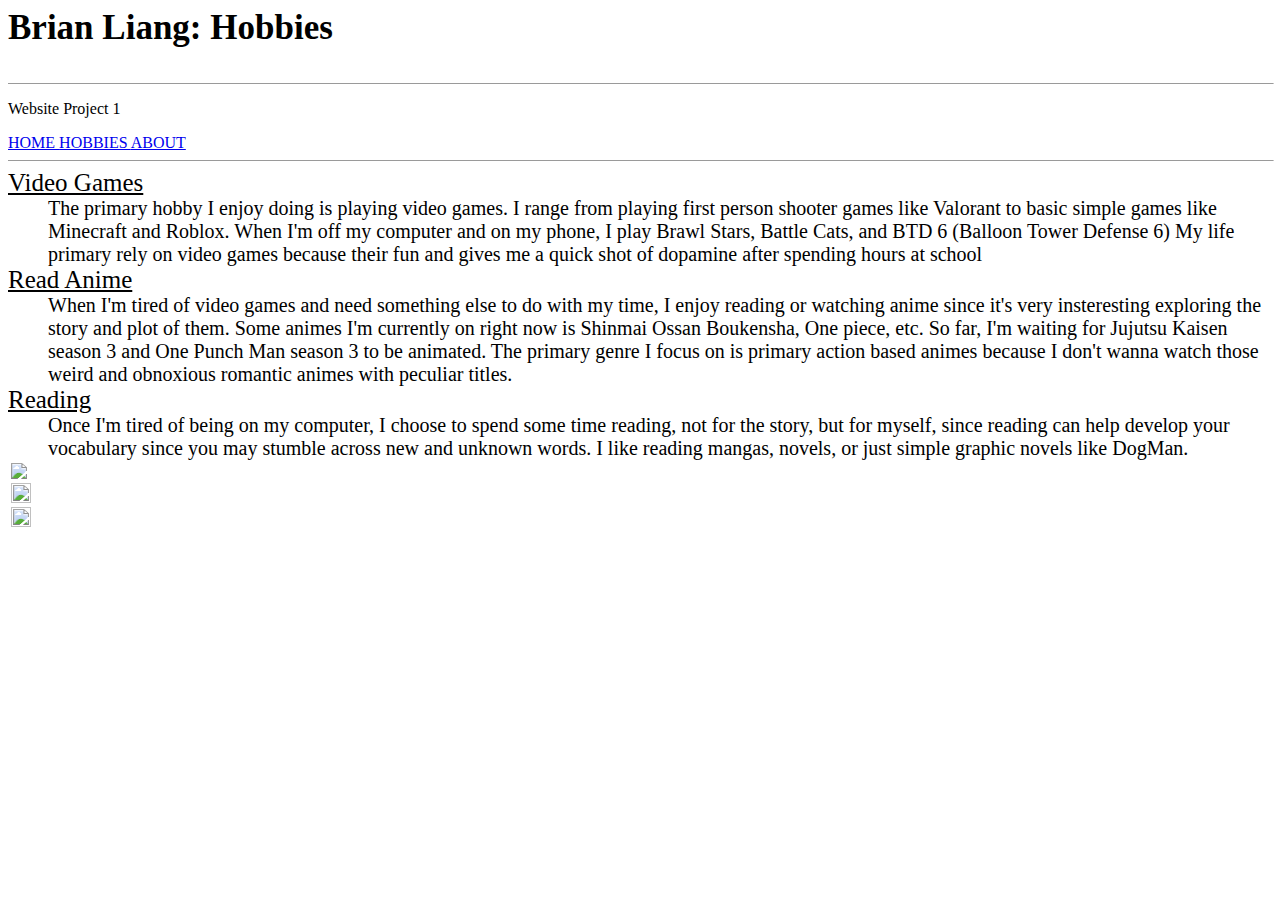
==== HOBBIES.html @ 3a5df7a3 "Add files via upload" ====
<html>
<head>
    <link rel = "stylesheet" type="text/css" href="style.css">
<body>
    <p class = "Title">
        Brian Liang: Hobbies
    </p>
    <hr width="100%" size="1">
        <p>
            Website Project 1
        </p>
        <a href="index.html">HOME </a>  <a href="HOBBIES.html">HOBBIES </a>  <a href="ABOUT.html">ABOUT</a>
        <hr width="100%" size="1">
        <dt class="hobbies">Video Games</dt>
        <dd class="hobbiesindepth">The primary hobby I enjoy doing is playing video games. I range from playing first person shooter games like Valorant to basic simple games like Minecraft and Roblox. When I'm off my computer and on my phone, I play Brawl Stars, Battle Cats, and BTD 6 (Balloon Tower Defense 6) My life primary rely on video games because their fun and gives me a quick shot of dopamine after spending hours at school</dd>

        <dt class="hobbies">Read Anime</dt>
        <dd class="hobbiesindepth">When I'm tired of video games and need something else to do with my time, I enjoy reading or watching anime since it's very insteresting exploring the story and plot of them. Some animes I'm currently on right now is Shinmai Ossan Boukensha, One piece, etc. So far, I'm waiting for Jujutsu Kaisen season 3 and One Punch Man season 3 to be animated. The primary genre I focus on is primary action based animes because I don't wanna watch those weird and obnoxious romantic animes with peculiar titles.</dd>

        <dt class="hobbies">Reading</dt>
        <dd class="hobbiesindepth">Once I'm tired of being on my computer, I choose to spend some time reading, not for the story, but for myself, since reading can help develop your vocabulary since you may stumble across new and unknown words. I like reading mangas, novels, or just simple graphic novels like DogMan. </dd>
        <table>
            <tr>
                <td>
                    <img src="https://static.wikia.nocookie.net/battle-cats/images/6/61/BCEN_poster.png/revision/latest?cb=20160721091325" >
                </td>
            </tr>
            <tr>
                <td>
                    <img src="https://uchi.imgix.net/general/anime2.png?crop=focalpoint&domain=uchi.imgix.net&fit=crop&fm=pjpg&fp-x=0.5&fp-y=0.5&h=558&ixlib=php-3.3.1&q=82&usm=20&w=992" width="100%">
                </td>
            </tr>
            <tr>
                <td>
                    <img src="https://cdn.pixabay.com/photo/2021/12/14/19/36/robot-6871146_1280.png" width="100%">
                </td>
            </tr>
        </table>


</body>
</head>
</html>
---- style.css ----
.Title{
    font-size: 35;
    font-weight: bold;
}   


html{
    background-color:white
}

.aboutme{
    font-size: 30;
   
}

.hobbies{
    font-size:25;
    text-decoration: underline  ;
}
.hobbiesindepth{
    font-size:20;
}
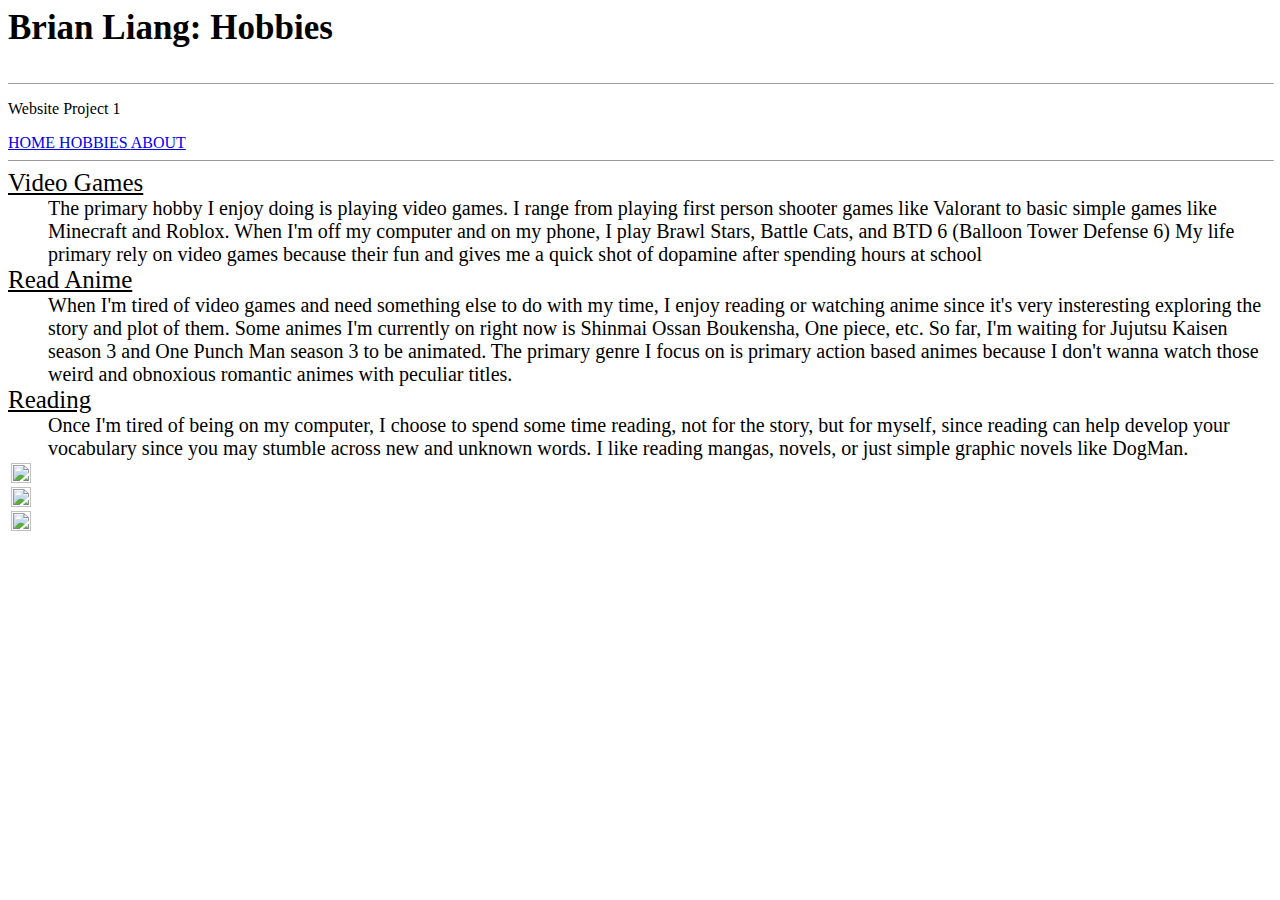
==== commit a46b065c: "Update HOBBIES.html" ====
--- a/HOBBIES.html
+++ b/HOBBIES.html
@@ -22,7 +22,7 @@
         <table>
             <tr>
                 <td>
-                    <img src="https://static.wikia.nocookie.net/battle-cats/images/6/61/BCEN_poster.png/revision/latest?cb=20160721091325" >
+                    <img src="https://upload.wikimedia.org/wikipedia/en/b/b6/TBCATSLogo.png" width="100%">
                 </td>
             </tr>
             <tr>
@@ -40,4 +40,4 @@
 
 </body>
 </head>
-</html>+</html>
